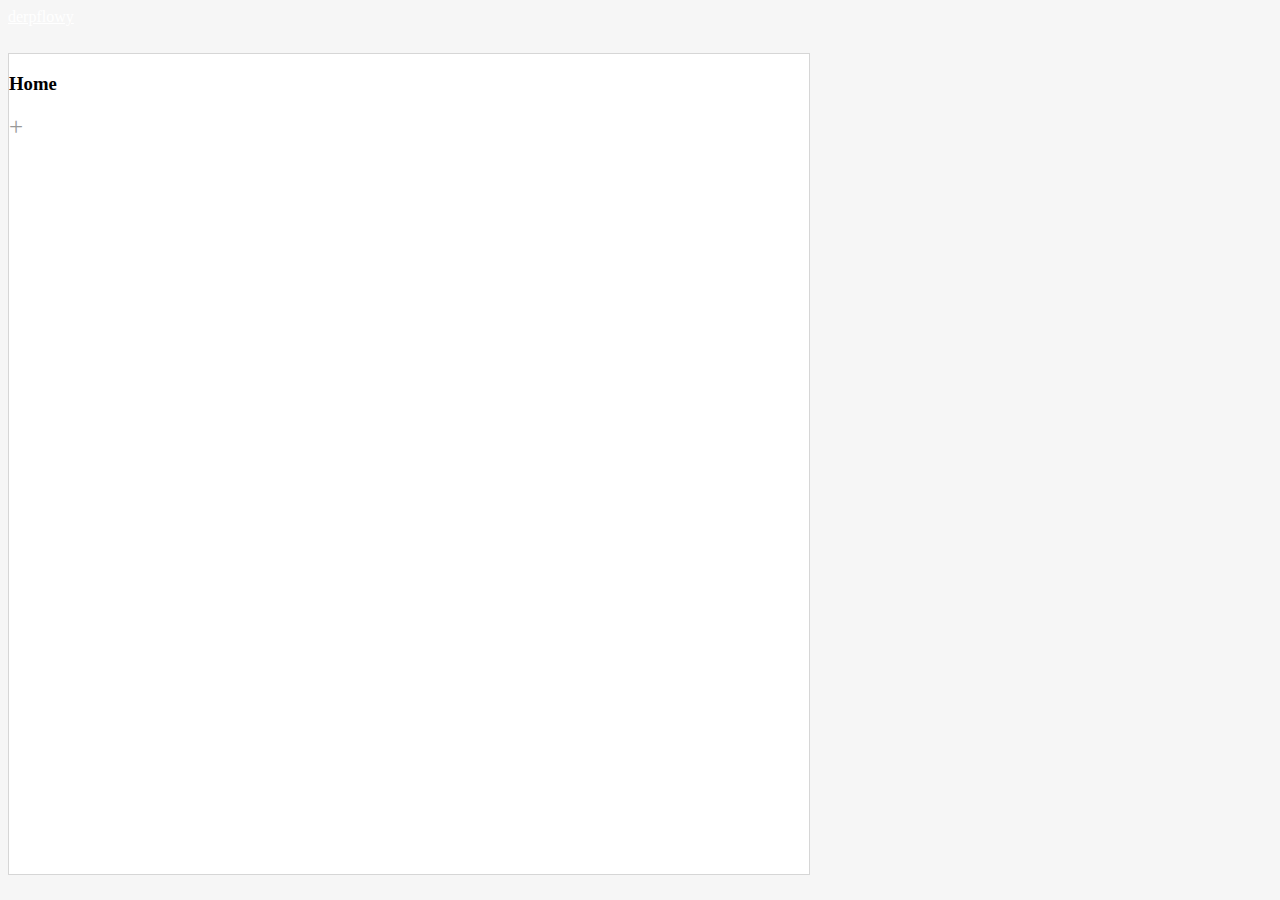
==== index.html @ 55b04260 "Added ...everything" ====
<!DOCTYPE html>
<html>

<head>
  <script src="bower_components/angular/angular.min.js"></script>
  <script src="bower_components/ngstorage/ngStorage.min.js"></script>
  <script src="bower_components/jquery/dist/jquery.min.js"></script>
  <link rel="stylesheet" href="bower_components/bootstrap/dist/css/bootstrap.min.css">
  <script src="bower_components/bootstrap/dist/js/bootstrap.min.js"></script>
  <link rel="stylesheet" href="css/main.css">
  <script src="js/main.js"></script>
  <title>Derpflowy</title>
</head>

<body>
  <nav class="navbar navbar-inverse" role="navigation">
    <!-- Brand and toggle get grouped for better mobile display -->
    <div class="navbar-header">
      <a class="navbar-brand" href="/">derpflowy</a>
    </div>
    <!-- /.navbar-collapse -->
  </nav>
  <div class="container flowy-container" ng-app="flowy" ng-controller="flowyController">
    <h3><strong>Home</strong></h3>
    <div class="addNew" ng-click="addNew()" ng-hide="$storage.elements.length">+</div>
    <element-directive arr="$storage.elements" whichkey="whichKey" markcompleted="markCompleted" duplicate="duplicate" deletenode="deleteNode" addnote="addNote" removenote="removeNote" togglecollapse="toggleCollapse"></element-directive>
  </div>
  
</body>

</html>
---- css/main.css ----
.addNew {
  color: #999;
  font-size: 25px;
}

.addNew:hover {
  color: #000;
  cursor: pointer;
}

.tabbed {
  margin-left: 30px;
}

ul {
  list-style-type: none;
}

body {
  background-color: #F6F6F6;
}

.optionBullet {
  height: 7px;
  width: 7px;
  border-radius: 50%;
  background-color: #666;
  display: inline-block;
  margin-right: 5px;
  position: relative;
}

.minimize {
  height: 7px;
  width: 7px;
  display: inline-block;
  font-weight: bold;
  margin-right: 15px;
  position: relative;
}

.optionBullet:hover {
  background-color: #000;
  cursor: pointer;
  box-shadow: 0 0 0 5px #999;
}

.minimize:hover {
  cursor: pointer;
}

.options {
  display: none;
  position: absolute;
  top: 20px;
  left: -35px;
  text-align: center;
}

.optionBullet:hover > .options,
.optionBullet:hover > #triangle-up {
  display: block;
}

.dropdown-menu {
  min-width: 50px;
  padding-right: 10px;
  padding-left: 10px;
  background-color: #ccc;
}

.dropdown-menu li:not(.divider) {
  height: 10px;
  padding: 0 !important;
  margin: 0 !important;
  font-size: 13px;
  padding-bottom: 15px !important;
}

.dropdown-menu li:not(.divider):not(.lineThrough):hover {
  text-decoration: underline;
}

#triangle-up {
  width: 0;
  height: 0;
  border-left: 10px solid transparent;
  border-right: 10px solid transparent;
  border-bottom: 20px solid #ccc;
  position: absolute;
  top: 7px;
  left: -7px;
  display: none;
}

.bold {
  font-weight: bold;
}

input,
input:focus {
  border: none;
  outline: none;
  resize: horizontal;
  width: 90%;
  display: inline-block;
}


hr {
  padding: 0;
  margin: 0;
}

.note {
  margin-left: 40px;
  font-size: 12px;
  color: grey;
}

.left-border {
  border-left: 1px solid #ccc;
}

.completed {
  color: grey;
  text-decoration: line-through;
}

.completedParent {
  color: grey;
}

.underline {
  text-decoration: underline;
}

.lineThrough {
  text-decoration: line-through;
}

.lineThrough:hover {
  text-decoration: line-through;
}

.smallFont {
  font-size: 9px !important;
}

.vhide {
  visibility: hidden;
}

.flowy-container {
  background-color: #fff;
  min-height: 90vh;
  border: 1px solid #d6d6d6;
  padding-bottom: 10px;
  margin-bottom:15px;
}

.list {
  max-width: 100%;
}

.option-buttons {
  display: inline-block;
}

@media screen and (min-width: 800px) {
  .flowy-container {
    width: 800px;
  }
  ul {
/*    padding-left: 25px;*/
  }
}

@media screen and (max-width: 768px) {
  .flowy-container {
    width: 100%;
  }
  .option-buttons {
    max-width: 20%;
  }
  input,
  input:focus {
    width: 70%;
  }
  ul {
    padding-left: 10px;
  }
}

.navbar {
  border-radius: 0 !important;
}

navbar-nav > li > a,
.navbar-brand {
  padding-top: 5px !important;
  padding-bottom: 0 !important;
  height: 30px;
  font-size: 16px;
  color:#fff;
}

.navbar {
  max-height: 40px !important;
  min-height: 30px !important;
  margin-bottom:15px;
}
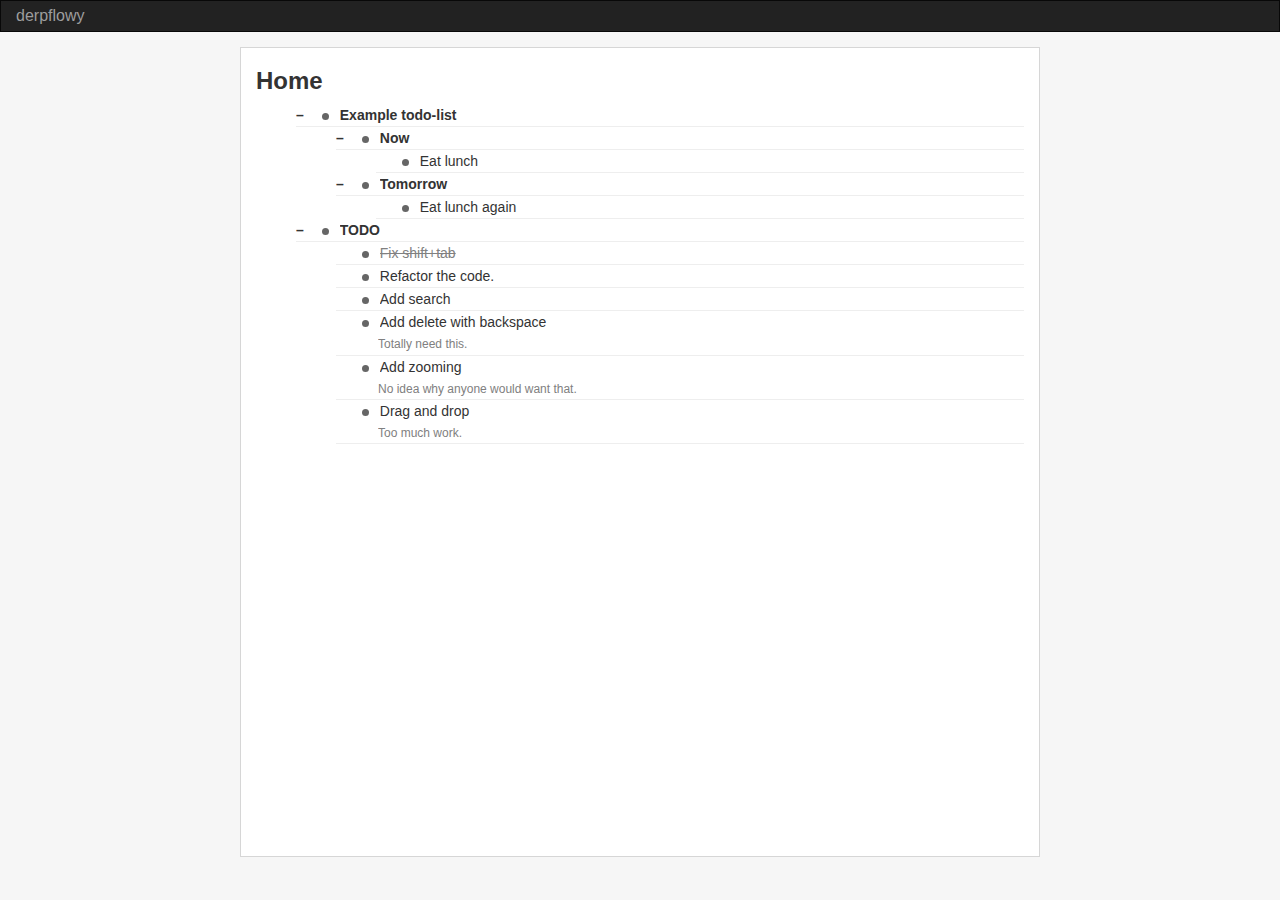
==== commit 1832a1b8: "Added google analytics" ====
--- a/index.html
+++ b/index.html
@@ -10,6 +10,15 @@
   <link rel="stylesheet" href="css/main.css">
   <script src="js/main.js"></script>
   <title>Derpflowy</title>
+  <script>
+    (function(i,s,o,g,r,a,m){i['GoogleAnalyticsObject']=r;i[r]=i[r]||function(){
+    (i[r].q=i[r].q||[]).push(arguments)},i[r].l=1*new Date();a=s.createElement(o),
+    m=s.getElementsByTagName(o)[0];a.async=1;a.src=g;m.parentNode.insertBefore(a,m)
+    })(window,document,'script','https://www.google-analytics.com/analytics.js','ga');
+
+    ga('create', 'UA-86684919-1', 'auto');
+    ga('send', 'pageview');
+  </script>
 </head>
 
 <body>
